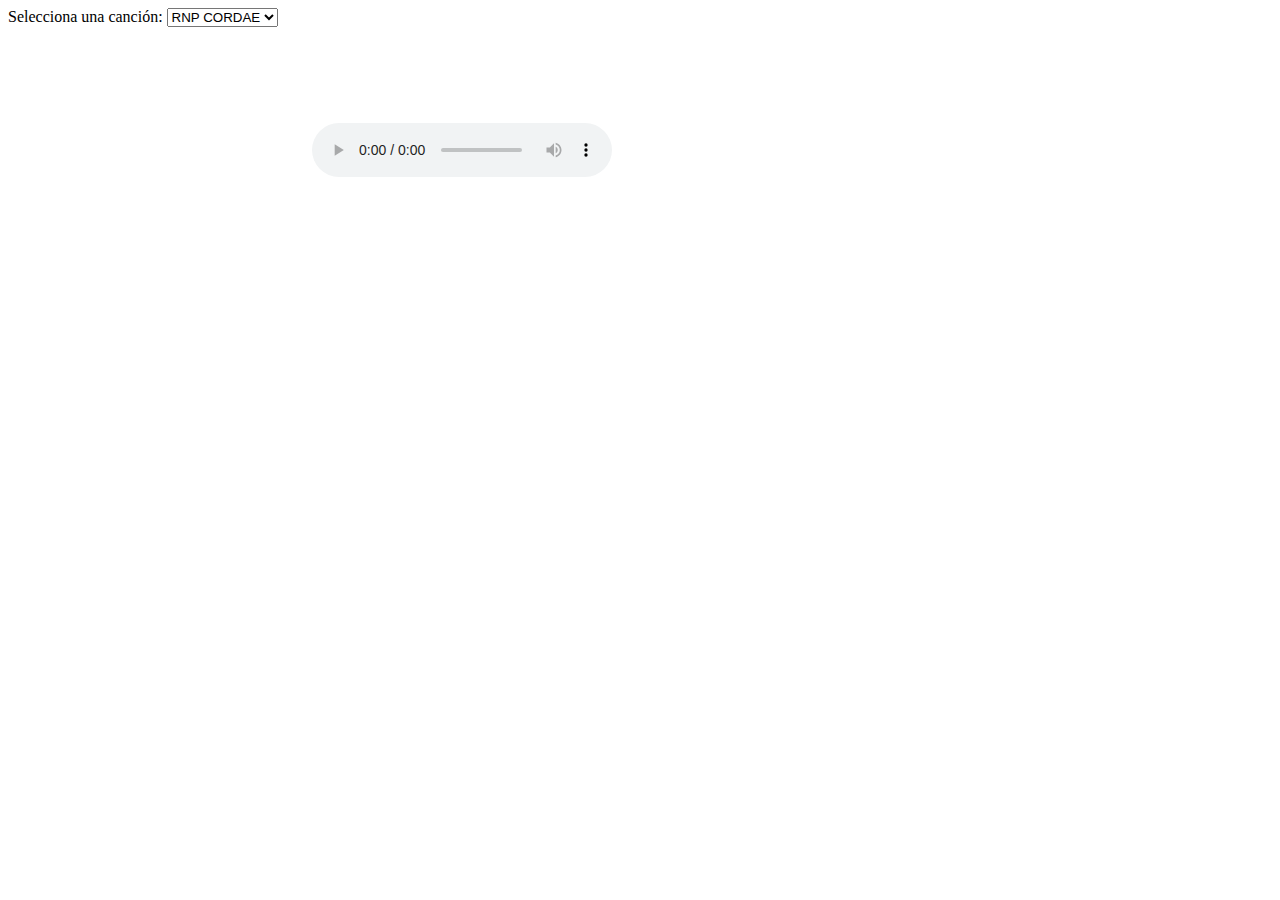
==== repro music/ejemplo.html @ d154aee5 "j" ====
<body>
    <div class="container">
        <div class="song-selector">
            <label for="song-select">Selecciona una canción:</label>
            <select id="song-select">
                <option value="rnp-feat-anderson-paak-official-lyric-video.mp3">RNP CORDAE</option>
                <option value="otra-cancion.mp3">IONE GILL</option>
                <!-- Agrega más opciones de canciones según sea necesario -->
            </select>
        </div>
        <canvas id="song-graph"></canvas>
        <audio id="audio-player" controls></audio>
    </div>
    <script src="script.js"></script>
</body>
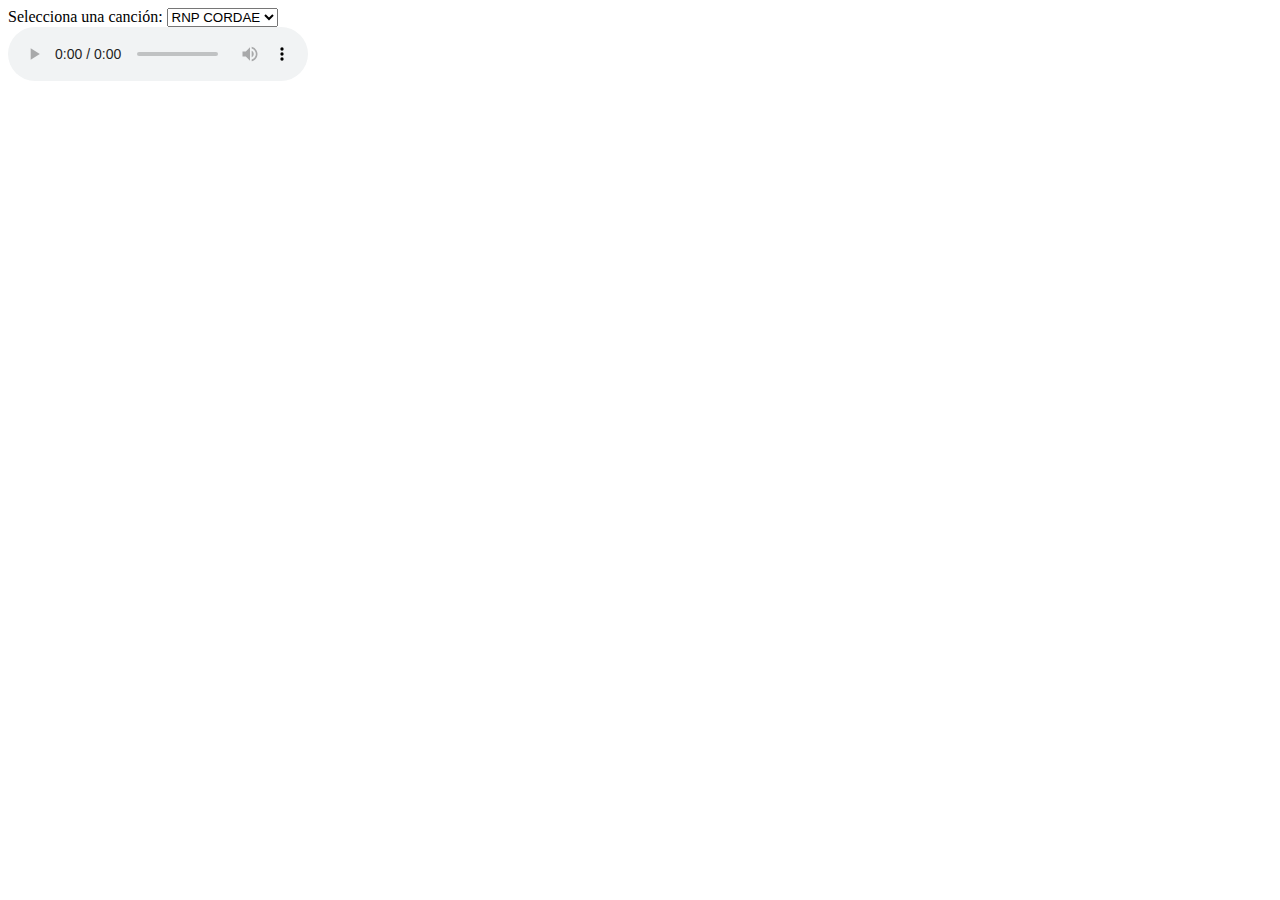
==== commit bcb4682f: "e" ====
--- a/repro music/ejemplo.html
+++ b/repro music/ejemplo.html
@@ -1,5 +1,5 @@
 <body>
-    <div class="container">
+    <div class="container-songs">
         <div class="song-selector">
             <label for="song-select">Selecciona una canción:</label>
             <select id="song-select">
@@ -8,9 +8,8 @@
                 <!-- Agrega más opciones de canciones según sea necesario -->
             </select>
         </div>
-        <canvas id="song-graph"></canvas>
         <audio id="audio-player" controls></audio>
     </div>
-    <script src="script.js"></script>
+    <script src="music.js"></script>
 </body>
 
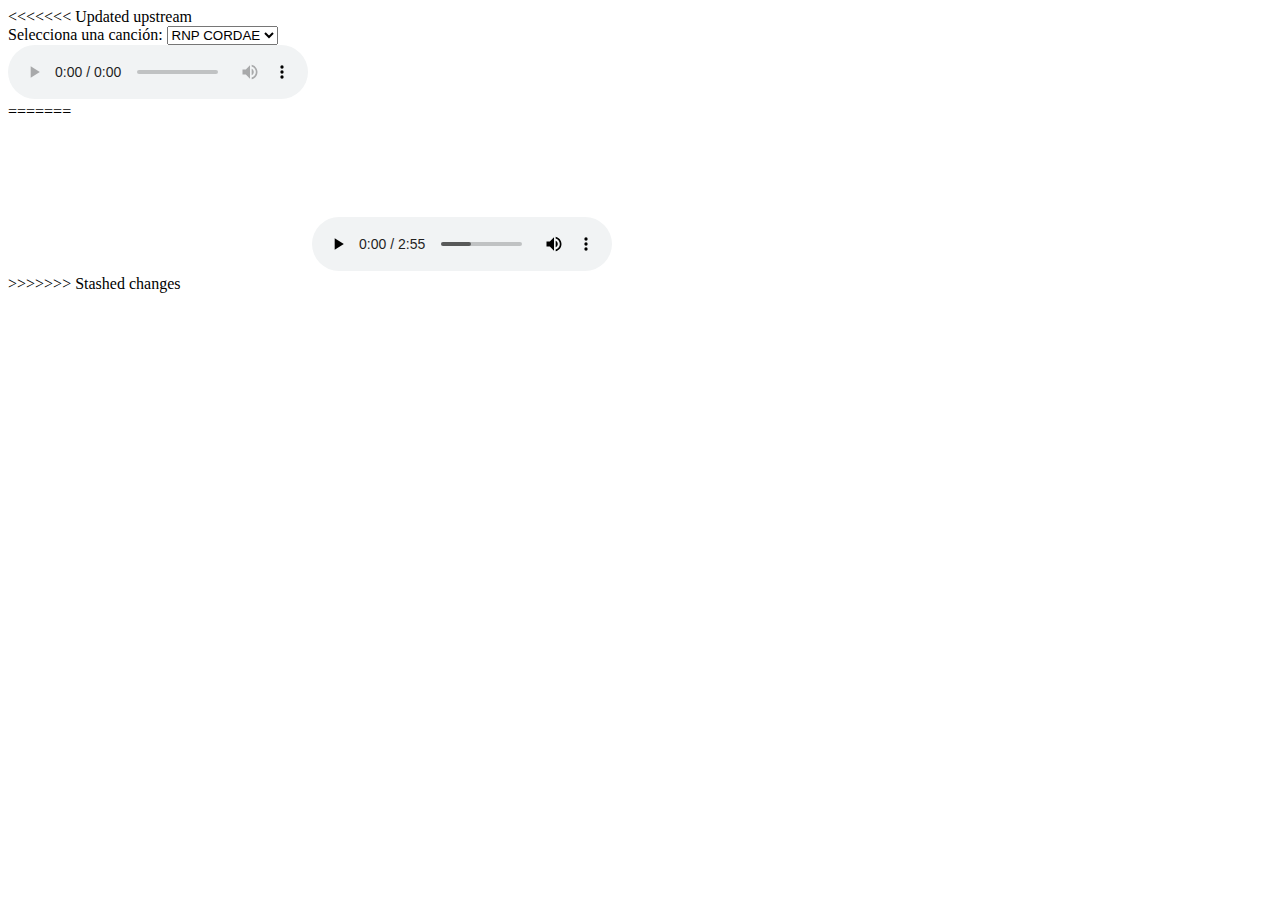
==== commit c5ec47cc: "j" ====
--- a/repro music/ejemplo.html
+++ b/repro music/ejemplo.html
@@ -1,4 +1,11 @@
+<!DOCTYPE html>
+<html>
+<head>
+  <title>Visualización de Canción</title>
+  <link rel="stylesheet" type="text/css" href="styles.css">
+</head>
 <body>
+<<<<<<< Updated upstream
     <div class="container-songs">
         <div class="song-selector">
             <label for="song-select">Selecciona una canción:</label>
@@ -11,5 +18,13 @@
         <audio id="audio-player" controls></audio>
     </div>
     <script src="music.js"></script>
+=======
+    <div class="contenedor-musica">
+        <canvas id="visualizer"></canvas>
+        <audio id="audio" src="rnp-feat-anderson-paak-official-lyric-video.mp3" controls></audio>
+    </div>
+  <script src="script.js"></script>
+>>>>>>> Stashed changes
 </body>
+</html>
 
